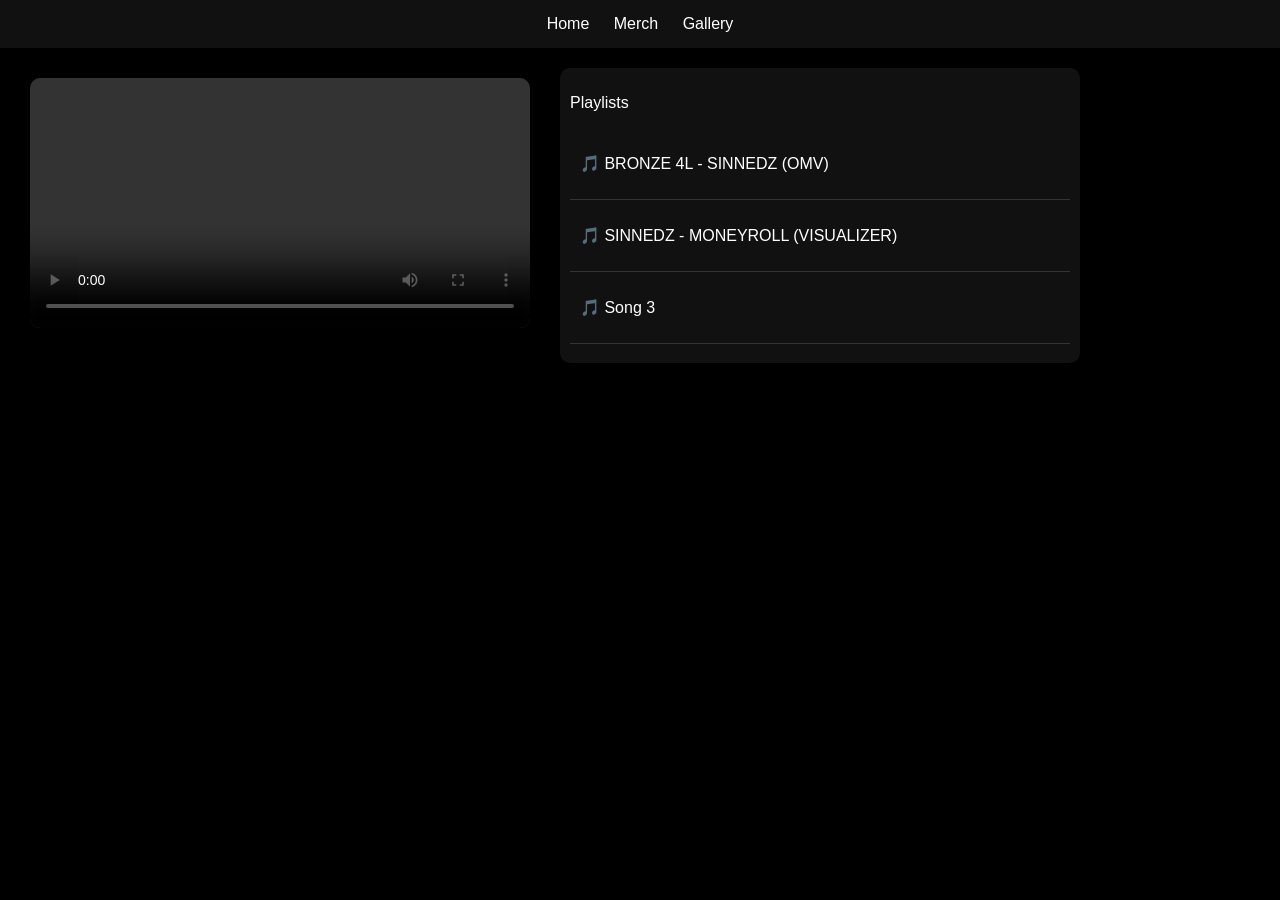
==== music.html @ b0b1ef73 "Add files via upload" ====
<!DOCTYPE html>
<html lang="en">
<head>
<meta charset="UTF-8">
<meta name="viewport" content="width=device-width, initial-scale=1.0">
<title>Music Player</title>
<link rel="stylesheet" href="style.css">
</head>
<body>

<nav class="nav">
  <a href="index.html">Home</a>
  <a href="merch.html">Merch</a>
  <a href="kdfm.html">Gallery</a>
</nav>

<div class="player-container">

  <!-- LEFT: NOW PLAYING -->
  <div class="main-player">
    <video id="player" controls width="600"></video>
      <source src="music1.mp4" type="video/mp4">
      <h4 id="date"></h4>
      <h3 id="title"></h3>
      <p id="description"></p>
    

    <h3 id="title"></h3>
  </div>

  <!-- RIGHT: PLAYLIST -->
  <div class="playlist">
  <p>Playlists</p>

  <div class="song" onclick="playSong(
  'video/BRONZE.mp4',
  'BRONZE 4L - SINNEDZ (OMV)',
  'Arranged & Engineered by KESOINOX | Mixed & Mastered by KESOINOX<br>Written & Performed by SINNEDZ'
)">
      <p>🎵 BRONZE 4L - SINNEDZ (OMV)</p>
    </div>

    <div class="song" onclick="playSong(
    'video/moneyroll.mp4',
    'SINNEDZ - MONEYROLL (VISUALIZER)',
    'Arranged & Engineered by KESOINOX | Mixed & Mastered by KESOINOX<br>Written & Performed by SINNEDZ,' 
)">
      <p>🎵 SINNEDZ - MONEYROLL (VISUALIZER)</p>
      
    </div>

    <div class="song" onclick="playSong('music3.mp4','Song 3')">
      <p>🎵 Song 3</p>
    </div>

  </div>

</div>

<script src="script.js"></script>
</body>
</html>
---- style.css ----
body{
  margin:0;
  font-family:Arial;
  background:#000000;
  color:white;
}

/* NAV */
.nav{
  padding:15px;
  background:#111;
  text-align:center;
}

.nav a{
  color:white;
  margin:10px;
  text-decoration:none;
}

/* HERO */
.hero{
  position:relative;
  height:100vh;
  overflow:hidden;
}
#bg-video{
  position:absolute;
  top:0;
  left:0;
  width:100%;
  height:100%;
  object-fit:cover;
  z-index: -1;
}

.overlay{
  position:absolute;
  width:100%;
  height:100%;
  background:linear-gradient(to bottom, rgba(0,0,0,0.6), #070b14);
}

.hero-content{
  position:relative;
  height:100%;
  display:flex;
  flex-direction:column;
  justify-content:center;
  align-items:center;
}

.hero h1{
  font-size:60px;
}

.hero-btns button{
  margin:10px;
  padding:12px 25px;
  background:#111;
  color:white;
  border:none;
  cursor: pointer;
  transition: 0.7s ease;
}
.hero-btns button:hover{
  background:#525151;
  color:#fff;
  transform: scale(1.1);
   transition: 0.7s ease;
}
.headers-logo{
  font-family: 'rubik spray paint', cursive;
  font-size: 500px;
  color: white;
  text-shadow: 3px 3px 0 #000000, -3px 3px 0 #000000, 3px -3px 0 #000000, -3px -3px 0 #000000;

  -webkit-text-stroke: 1px black;
}


/* SECTION */
.section{
  padding:50px;
  text-align:center;
}

/* MUSIC */
.music-card{
  display:flex;
  gap:20px;
  justify-content:center;
  flex-wrap:wrap;
  background:#111;
  padding:20px;
  border-radius:10px;
}

.music-card img{
  width:200px;
}

.progress{
  height:5px;
  background:#333;
  margin:10px 0;
}

/* MERCH */
.merch-grid{
  display:grid;
  grid-template-columns:repeat(auto-fit,minmax(180px,1fr));
  gap:20px;
}

.merch{
  background:#272727;
  padding:15px;
  border-radius:12px;
  text-align: center;
  cursor: pointer;
}

.merch img{
  width:100%;
  border-radius: 10px;
  transition: 0.3s ease;
}
.merch:hover{
  
  box-shadow: 0 10px 20px rgba(0,0,0,0.4);
}
.merch:hover img{
  transform: scale(1.05);
}


/* BUTTON */
.red{
  background:#000000;
  color:white;
  border:none;
  padding:10px;
  cursor:pointer;
  transition: 0.3s ease;
}
.red:hover{
  background:#484747;
  color:#fff;
  transform: scale(1.1);
   transition: 0.3s ease;
}


/* RESPONSIVE */
@media(max-width:768px){
  .hero h1{
    font-size:30px;
  }
}
.player-container{
  display:flex;
  gap:20px;
  padding:20px;
}

/* LEFT PLAYER */
.main-player{
  bottom: 50px;
  right: 50px;

  width: 1000px;
  max-width: 500px;
  background: #000;
  padding: 10px;
  border-radius: 10px;
  z-index: 10000;
  
}

.main-player video{
  width:100%;
  border-radius:10px;
}

/* RIGHT PLAYLIST */
.playlist{
  flex:1;
  background:#111;
  padding:10px;
  border-radius:10px;
  max-height:500px;
  overflow-y:auto;
  max-width: 500px;
}

.song{
  padding:10px;
  border-bottom:1px solid #333;
  cursor:pointer;
  transition: 0.3s ease;
}

.song:hover{
  background:#222;
  transform: scale(1.02);
   transition: 0.3s ease;
}
/* ===== MOBILE FIX ===== */
/* ===== GALLERY FIX ===== */
.gallery{
  display:grid;
  grid-template-columns:repeat(auto-fit, minmax(200px,1fr));
  gap:10px;
  padding:20px;
}

.card{
  overflow:hidden;
  cursor:pointer;
  border:1px solid #222;
  background:#000;
}

.card img,
.card video{
  width:100%;
  height:200px;
  object-fit:cover;
  display:block;
  transition:0.3s ease;
}

.card:hover img,
.card:hover video{
  transform:scale(1.1);
  filter:brightness(70%);
}

/* VIEWER (POPUP FIX) */
#viewer{
  display:none;
  position:fixed;
  top:0;
  left:0;
  width:100%;
  height:100%;
  background:rgba(0,0,0,0.95);
  justify-content:center;
  align-items:center;
  z-index:99999; /* important para di matabunan */
}

#viewer img,
#viewer video{
  max-width:90%;
  max-height:90%;
}
.album-name{
  text-align:center;
  padding:5px;
  font-size:14px;
}

/* VIEWER UPGRADE */
#viewer{
  display:none;
  position:fixed;
  top:0;
  left:0;
  width:100%;
  height:100%;
  background:black;
  justify-content:center;
  align-items:center;
  flex-direction:column;
  z-index:99999;
}

#viewer img{
  max-width:90%;
  max-height:80%;
}

.close{
  position:absolute;
  top:20px;
  right:30px;
  font-size:30px;
  cursor:pointer;
}

.prev, .next{
  position:absolute;
  top:50%;
  font-size:40px;
  cursor:pointer;
  user-select:none;
}

.prev{ left:20px; }
.next{ right:20px; }
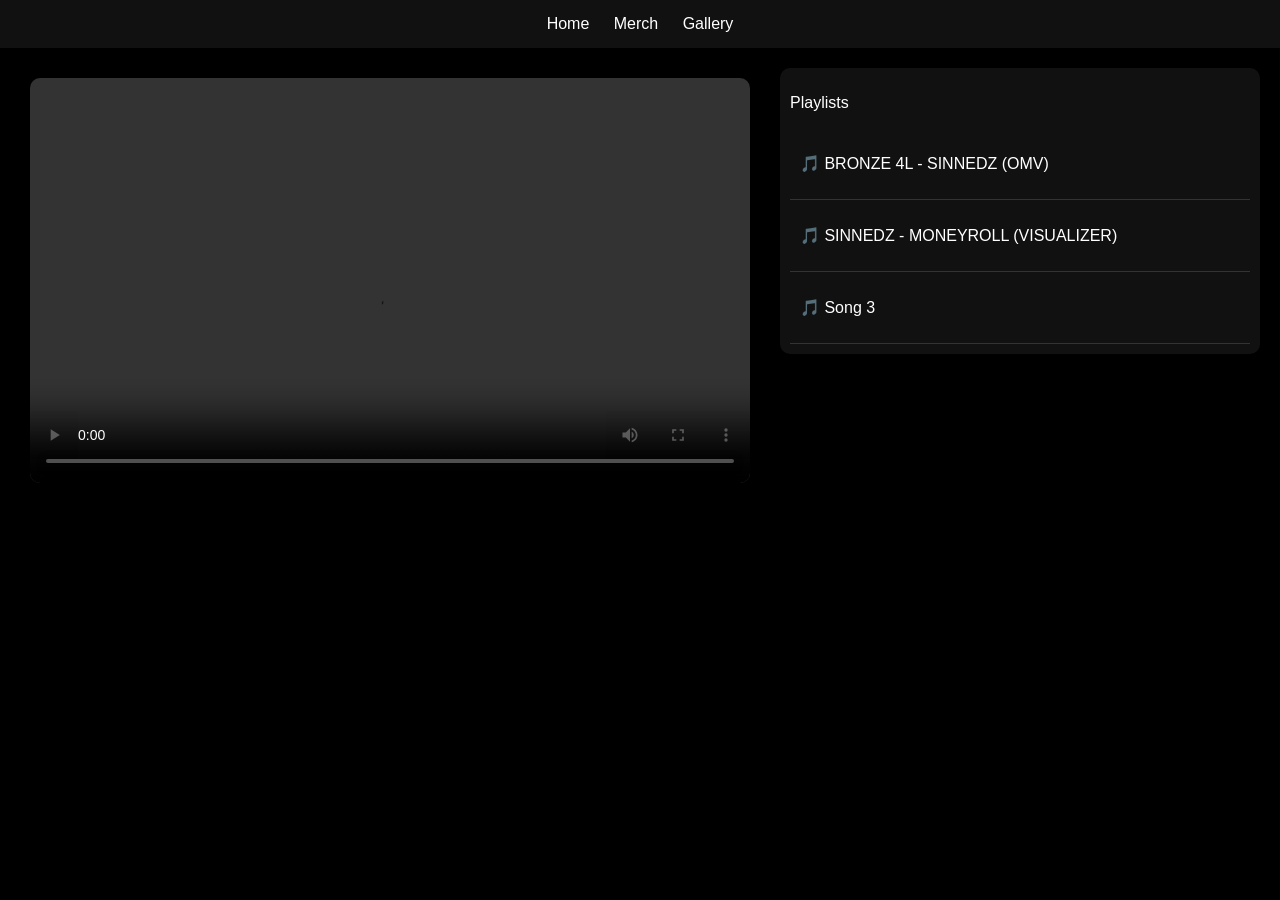
==== commit 86a4af8a: "Add files via upload" ====
--- a/music.html
+++ b/music.html
@@ -18,14 +18,13 @@
 
   <!-- LEFT: NOW PLAYING -->
   <div class="main-player">
-    <video id="player" controls width="600"></video>
-      <source src="music1.mp4" type="video/mp4">
-      <h4 id="date"></h4>
-      <h3 id="title"></h3>
-      <p id="description"></p>
-    
-
+    <video id="player" controls>
+      <source src="video/BRONZE.mp4" type="video/mp4">
+      Your browser does not support the video tag.
+    </video>
+    <h4 id="date"></h4>
     <h3 id="title"></h3>
+    <p id="description"></p>
   </div>
 
   <!-- RIGHT: PLAYLIST -->
--- a/style.css
+++ b/style.css
@@ -83,6 +83,51 @@
 .section{
   padding:50px;
   text-align:center;
+}
+
+.contact-section{
+  background: rgba(0,0,0,0.8);
+  padding: 40px 20px;
+  text-align: center;
+}
+
+.contact-content{
+  max-width: 900px;
+  margin: 0 auto;
+  color: #fff;
+}
+
+.contact-content h2{
+  margin-bottom: 12px;
+  font-size: 28px;
+}
+
+.contact-content p{
+  margin-bottom: 20px;
+  color: #d1d1d1;
+}
+
+.contact-links{
+  display: flex;
+  justify-content: center;
+  flex-wrap: wrap;
+  gap: 14px;
+}
+
+.contact-link{
+  display: inline-block;
+  background: #111;
+  color: #fff;
+  border: 1px solid rgba(255,255,255,0.12);
+  border-radius: 999px;
+  padding: 12px 22px;
+  text-decoration: none;
+  transition: transform 0.2s ease, background 0.2s ease;
+}
+
+.contact-link:hover{
+  background: #222;
+  transform: translateY(-2px);
 }
 
 /* MUSIC */
@@ -157,30 +202,73 @@
   .hero h1{
     font-size:30px;
   }
+  .headers-logo{
+    font-size: 100px;
+  }
+  .hero-btns{
+    flex-direction: column;
+  }
+  .hero-btns button{
+    margin: 5px 0;
+    padding: 10px 20px;
+  }
+}
+
+@media(max-width:480px){
+  .headers-logo{
+    font-size: 80px;
+  }
+  .hero-btns button{
+    font-size: 14px;
+    padding: 8px 16px;
+  }
+  .player-container{
+    flex-direction: column;
+    padding: 10px;
+  }
+  .main-player{
+    width: 100%;
+    max-width: none;
+  }
+  .main-player video{
+    width: 100%;
+    aspect-ratio: 16 / 9;
+    height: auto;
+    max-width: 100%;
+    object-fit: cover;
+  }
+  .playlist{
+    max-width: none;
+    max-height: none;
+  }
 }
 .player-container{
   display:flex;
+  flex-wrap:wrap;
   gap:20px;
   padding:20px;
+  align-items:flex-start;
 }
 
 /* LEFT PLAYER */
 .main-player{
-  bottom: 50px;
-  right: 50px;
-
-  width: 1000px;
-  max-width: 500px;
+  width:100%;
+  max-width:720px;
+  min-width:0;
   background: #000;
   padding: 10px;
   border-radius: 10px;
   z-index: 10000;
-  
 }
 
 .main-player video{
   width:100%;
+  aspect-ratio: 16 / 9;
+  height: auto;
+  max-width:100%;
+  display:block;
   border-radius:10px;
+  object-fit: cover;
 }
 
 /* RIGHT PLAYLIST */
@@ -206,6 +294,7 @@
   transform: scale(1.02);
    transition: 0.3s ease;
 }
+
 /* ===== MOBILE FIX ===== */
 /* ===== GALLERY FIX ===== */
 .gallery{
